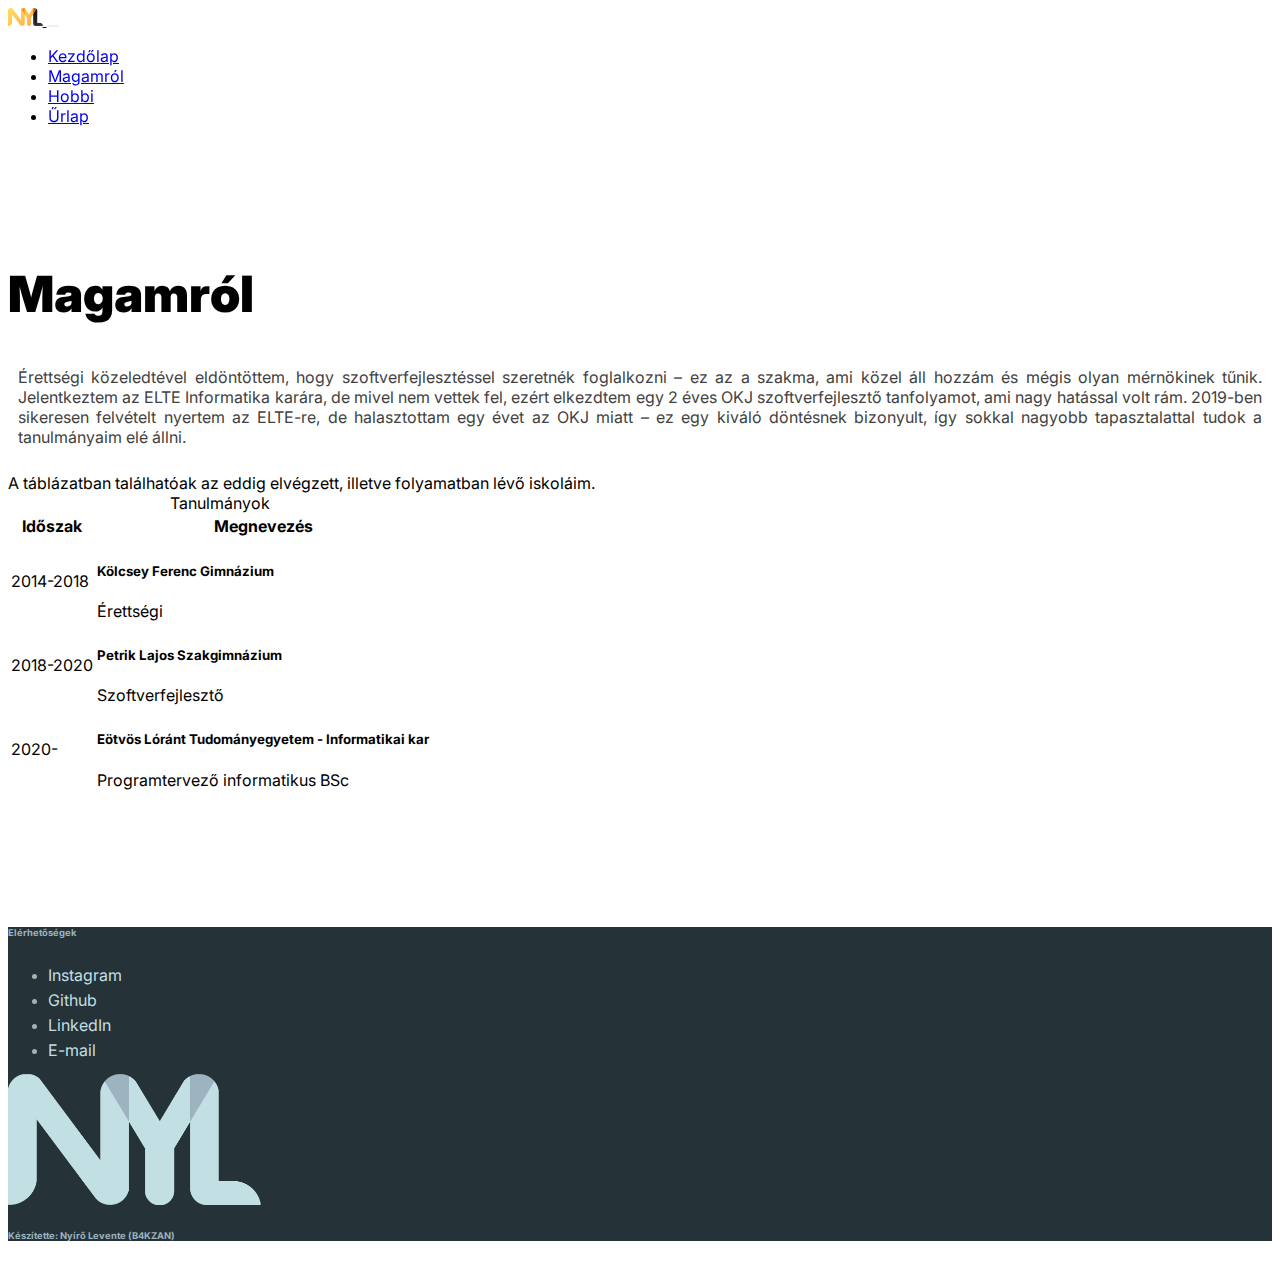
==== about.html @ 376d771c "first commit" ====
<!-- https://k2-design.pl/team/ameli-nimbus/ -->
<!DOCTYPE html>
<html lang="hu">
<head>
    <meta charset="UTF-8">
    <meta http-equiv="X-UA-Compatible" content="IE=edge">
    <meta name="viewport" content="width=device-width, initial-scale=1.0">
    <title>Nyírő Levente</title>

    <!-- fonts -->

    <link rel="stylesheet" href="css/style.css">
    <link href="https://cdn.jsdelivr.net/npm/bootstrap@5.0.0-beta1/dist/css/bootstrap.min.css" rel="stylesheet" integrity="sha384-giJF6kkoqNQ00vy+HMDP7azOuL0xtbfIcaT9wjKHr8RbDVddVHyTfAAsrekwKmP1" crossorigin="anonymous">
    <script src="https://cdn.jsdelivr.net/npm/bootstrap@5.0.0-beta1/dist/js/bootstrap.bundle.min.js" integrity="sha384-ygbV9kiqUc6oa4msXn9868pTtWMgiQaeYH7/t7LECLbyPA2x65Kgf80OJFdroafW" crossorigin="anonymous"></script>

</head>
<body>
    <header>
        <nav class="navbar navbar-expand-md navbar-light fixed-top">
            <div class="container">
                <a class="navbar-brand" href="#">
                    <img src="./img/logo.png" alt="logo" class="img-fluid">
                </a>
                <button class="navbar-toggler" type="button" data-bs-toggle="collapse" data-bs-target="#navbarSupportedContent" aria-controls="navbarSupportedContent" aria-expanded="false" aria-label="Toggle navigation">
                    <span class="navbar-toggler-icon"></span>
                </button>
                <div class="collapse navbar-collapse" id="navbarSupportedContent">
                    <ul class="navbar-nav me-auto mb-lg-0">
                        <li class="nav-item"><a class="nav-link" aria-current="page" href="index.html">Kezdőlap</a></li>
                        <li class="nav-item"><a class="nav-link active" href="about.html">Magamról</a></li>
                        <li class="nav-item"><a class="nav-link" href="hobby.html">Hobbi</a></li>
                        <li class="nav-item"><a class="nav-link" href="form.html">Űrlap</a></li>
                    </ul>
                </div>
            </div>
        </nav>
    </header>

    <main class="container-md">
        <article>
            <h1>Magamról</h1>
            <article>
                <p>Érettségi közeledtével eldöntöttem, hogy szoftverfejlesztéssel szeretnék foglalkozni – ez az a szakma, ami közel áll hozzám és mégis olyan mérnökinek tűnik. Jelentkeztem az ELTE Informatika karára, de mivel nem vettek fel, ezért elkezdtem egy 2 éves OKJ szoftverfejlesztő tanfolyamot, ami nagy hatással volt rám. 2019-ben sikeresen felvételt nyertem az ELTE-re, de halasztottam egy évet az OKJ miatt – ez egy kiváló döntésnek bizonyult, így sokkal nagyobb tapasztalattal tudok a tanulmányaim elé állni.</p>
            </article>
            <section>
                <table class="table">
                    <caption>Tanulmányok</caption>
                    <thead>
                        <th>Időszak</th>
                        <th>Megnevezés</th>
                    </thead>
                    <tbody>
                        <tr>
                            <td>2014-2018</td>
                            <td>
                                <h5>Kölcsey Ferenc Gimnázium</h5>
                                Érettségi
                            </td>
                        </tr>
                        <tr>
                            <td>2018-2020</td>
                            <td>
                                <h5>Petrik Lajos Szakgimnázium</h5>
                                Szoftverfejlesztő
                            </td>
                        </tr>
                        <tr>
                            <td>2020-</td>
                            <td>
                                <h5>Eötvös Lóránt Tudományegyetem - Informatikai kar</h5>
                                Programtervező informatikus BSc
                            </td>
                        </tr>
                    </tbody>
                    <summary>A táblázatban találhatóak az eddig elvégzett, illetve folyamatban lévő iskoláim.</summary>
                </table>
            </section>
        </article>
    </main>

    <footer class="container-fluid py-5">
        <div class="container-md text-center">
            <div class="row">
                <div class="col-md pt-2">
                    <h6>Elérhetőségek</h6>
                    <ul class="list-unstyled">
                        <li><a href="https://www.instagram.com/leventenyiro/">Instagram</a></li>
                        <li><a href="https://github.com/leventenyiro">Github</a></li>
                        <li><a href="https://www.linkedin.com/in/levente-ny%C3%ADr%C5%91-6a972a14a/">LinkedIn</a></li>
                        <li><a href="b4kzan@inf.elte.hu">E-mail</a></li>
                    </ul>
                </div>
                <div class="col-md pt-4">
                    <img src="./img/footer_logo.png" alt="footer_logo">
                    <h6 class="pt-4">Készítette: Nyírő Levente (B4KZAN)</h6>
                </div>
            </div>
        </div>
    </footer>
</body>
</html>
---- css/style.css ----
@import url("https://fonts.googleapis.com/css2?family=Montserrat:wght@300&display=swap");
@import url("https://fonts.googleapis.com/css2?family=Candal&display=swap");
@import url("https://fonts.googleapis.com/css2?family=Inter:wght@100;200;300;400;500;600;700;800;900&display=swap");
body {
  font-family: 'Inter', sans-serif !important;
  position: relative;
  min-height: 100vh;
}

h1 {
  font-weight: 900 !important;
  font-size: 50px !important;
  color: black;
}

nav {
  background-color: #ffffffbb;
  -webkit-backdrop-filter: blur(10px);
          backdrop-filter: blur(10px);
}

.navbar-brand img {
  height: 18px;
}

.navbar-toggler {
  border: 0px !important;
  outline: none !important;
}

main {
  padding-top: 7%;
  min-height: 75vh;
}

#hero img {
  max-height: 400px;
}

#hero h1 {
  padding-top: 60px;
}

#hero button {
  border-radius: 8px;
}

h2 {
  color: black;
  font-size: 24px;
  font-weight: 800 !important;
  padding-bottom: 15px;
}

p {
  text-align: justify;
  color: #424242;
}

article h2, article p {
  padding: 10px;
}

footer {
  background-color: #253237;
  color: #9db4c0;
  font-size: 14px;
}

footer li {
  padding-top: 5px;
}

footer li a {
  text-decoration: none;
  color: #c2dfe3;
  font-size: 16px;
  -webkit-transition: 0.04s;
  transition: 0.04s;
}

footer li a:hover {
  color: #9db4c0;
  -webkit-transition: 0.04s;
  transition: 0.04s;
}

footer img {
  max-width: 20%;
}

textarea {
  min-height: 12em !important;
}
/*# sourceMappingURL=style.css.map */
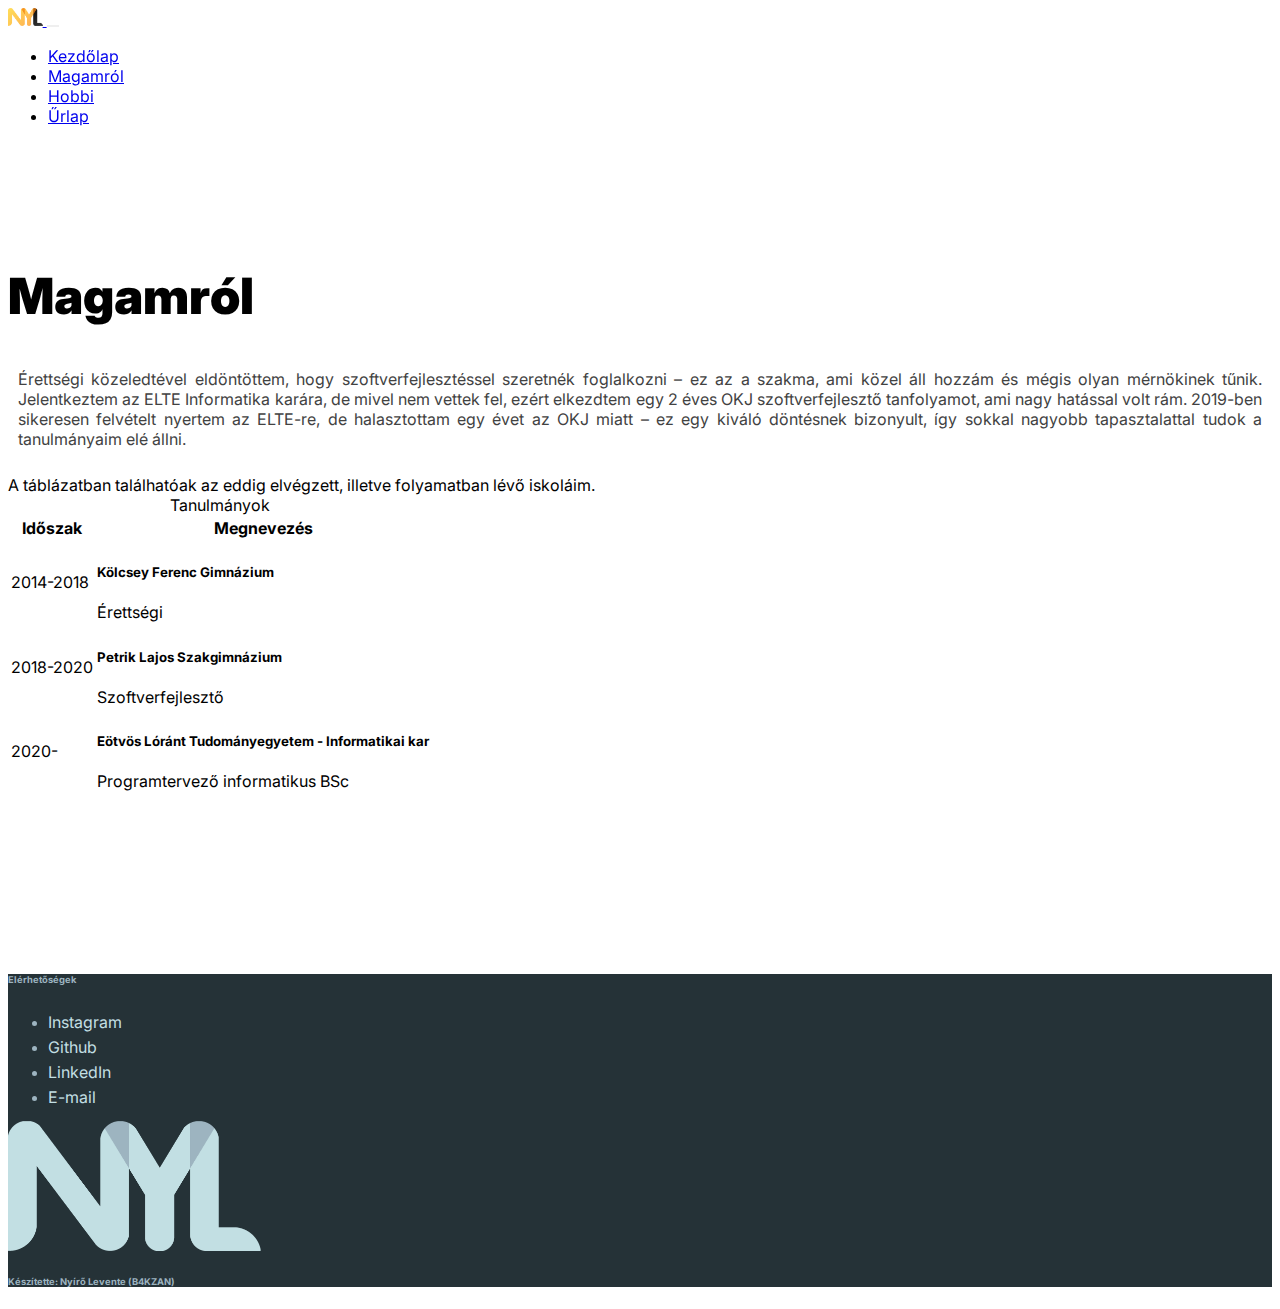
==== commit a7215543: "add hobby" ====
--- a/about.html
+++ b/about.html
@@ -37,45 +37,43 @@
     </header>
 
     <main class="container-md">
+        <h1>Magamról</h1>
         <article>
-            <h1>Magamról</h1>
-            <article>
-                <p>Érettségi közeledtével eldöntöttem, hogy szoftverfejlesztéssel szeretnék foglalkozni – ez az a szakma, ami közel áll hozzám és mégis olyan mérnökinek tűnik. Jelentkeztem az ELTE Informatika karára, de mivel nem vettek fel, ezért elkezdtem egy 2 éves OKJ szoftverfejlesztő tanfolyamot, ami nagy hatással volt rám. 2019-ben sikeresen felvételt nyertem az ELTE-re, de halasztottam egy évet az OKJ miatt – ez egy kiváló döntésnek bizonyult, így sokkal nagyobb tapasztalattal tudok a tanulmányaim elé állni.</p>
-            </article>
-            <section>
-                <table class="table">
-                    <caption>Tanulmányok</caption>
-                    <thead>
-                        <th>Időszak</th>
-                        <th>Megnevezés</th>
-                    </thead>
-                    <tbody>
-                        <tr>
-                            <td>2014-2018</td>
-                            <td>
-                                <h5>Kölcsey Ferenc Gimnázium</h5>
-                                Érettségi
-                            </td>
-                        </tr>
-                        <tr>
-                            <td>2018-2020</td>
-                            <td>
-                                <h5>Petrik Lajos Szakgimnázium</h5>
-                                Szoftverfejlesztő
-                            </td>
-                        </tr>
-                        <tr>
-                            <td>2020-</td>
-                            <td>
-                                <h5>Eötvös Lóránt Tudományegyetem - Informatikai kar</h5>
-                                Programtervező informatikus BSc
-                            </td>
-                        </tr>
-                    </tbody>
-                    <summary>A táblázatban találhatóak az eddig elvégzett, illetve folyamatban lévő iskoláim.</summary>
-                </table>
-            </section>
+            <p>Érettségi közeledtével eldöntöttem, hogy szoftverfejlesztéssel szeretnék foglalkozni – ez az a szakma, ami közel áll hozzám és mégis olyan mérnökinek tűnik. Jelentkeztem az ELTE Informatika karára, de mivel nem vettek fel, ezért elkezdtem egy 2 éves OKJ szoftverfejlesztő tanfolyamot, ami nagy hatással volt rám. 2019-ben sikeresen felvételt nyertem az ELTE-re, de halasztottam egy évet az OKJ miatt – ez egy kiváló döntésnek bizonyult, így sokkal nagyobb tapasztalattal tudok a tanulmányaim elé állni.</p>
         </article>
+        <section>
+            <table class="table">
+                <caption>Tanulmányok</caption>
+                <thead>
+                    <th>Időszak</th>
+                    <th>Megnevezés</th>
+                </thead>
+                <tbody>
+                    <tr>
+                        <td>2014-2018</td>
+                        <td>
+                            <h5>Kölcsey Ferenc Gimnázium</h5>
+                            Érettségi
+                        </td>
+                    </tr>
+                    <tr>
+                        <td>2018-2020</td>
+                        <td>
+                            <h5>Petrik Lajos Szakgimnázium</h5>
+                            Szoftverfejlesztő
+                        </td>
+                    </tr>
+                    <tr>
+                        <td>2020-</td>
+                        <td>
+                            <h5>Eötvös Lóránt Tudományegyetem - Informatikai kar</h5>
+                            Programtervező informatikus BSc
+                        </td>
+                    </tr>
+                </tbody>
+                <summary>A táblázatban találhatóak az eddig elvégzett, illetve folyamatban lévő iskoláim.</summary>
+            </table>
+        </section>
     </main>
 
     <footer class="container-fluid py-5">
--- a/css/style.css
+++ b/css/style.css
@@ -29,7 +29,8 @@
 }
 
 main {
-  padding-top: 7%;
+  padding-top: 10vh;
+  padding-bottom: 5vh;
   min-height: 75vh;
 }
 
@@ -59,6 +60,30 @@
 
 article h2, article p {
   padding: 10px;
+}
+
+.img-link {
+  overflow: hidden;
+  height: 400px;
+  border-radius: 10px;
+}
+
+.img-link img {
+  -webkit-transition: -webkit-transform 0.5s, -webkit-filter 0.5s ease-in-out;
+  transition: -webkit-transform 0.5s, -webkit-filter 0.5s ease-in-out;
+  transition: transform 0.5s, filter 0.5s ease-in-out;
+  transition: transform 0.5s, filter 0.5s ease-in-out, -webkit-transform 0.5s, -webkit-filter 0.5s ease-in-out;
+  -webkit-transform-origin: center center;
+          transform-origin: center center;
+  -webkit-filter: brightness(50%);
+          filter: brightness(50%);
+}
+
+.img-link:hover img {
+  -webkit-filter: brightness(90%);
+          filter: brightness(90%);
+  -webkit-transform: scale(1.02);
+          transform: scale(1.02);
 }
 
 footer {
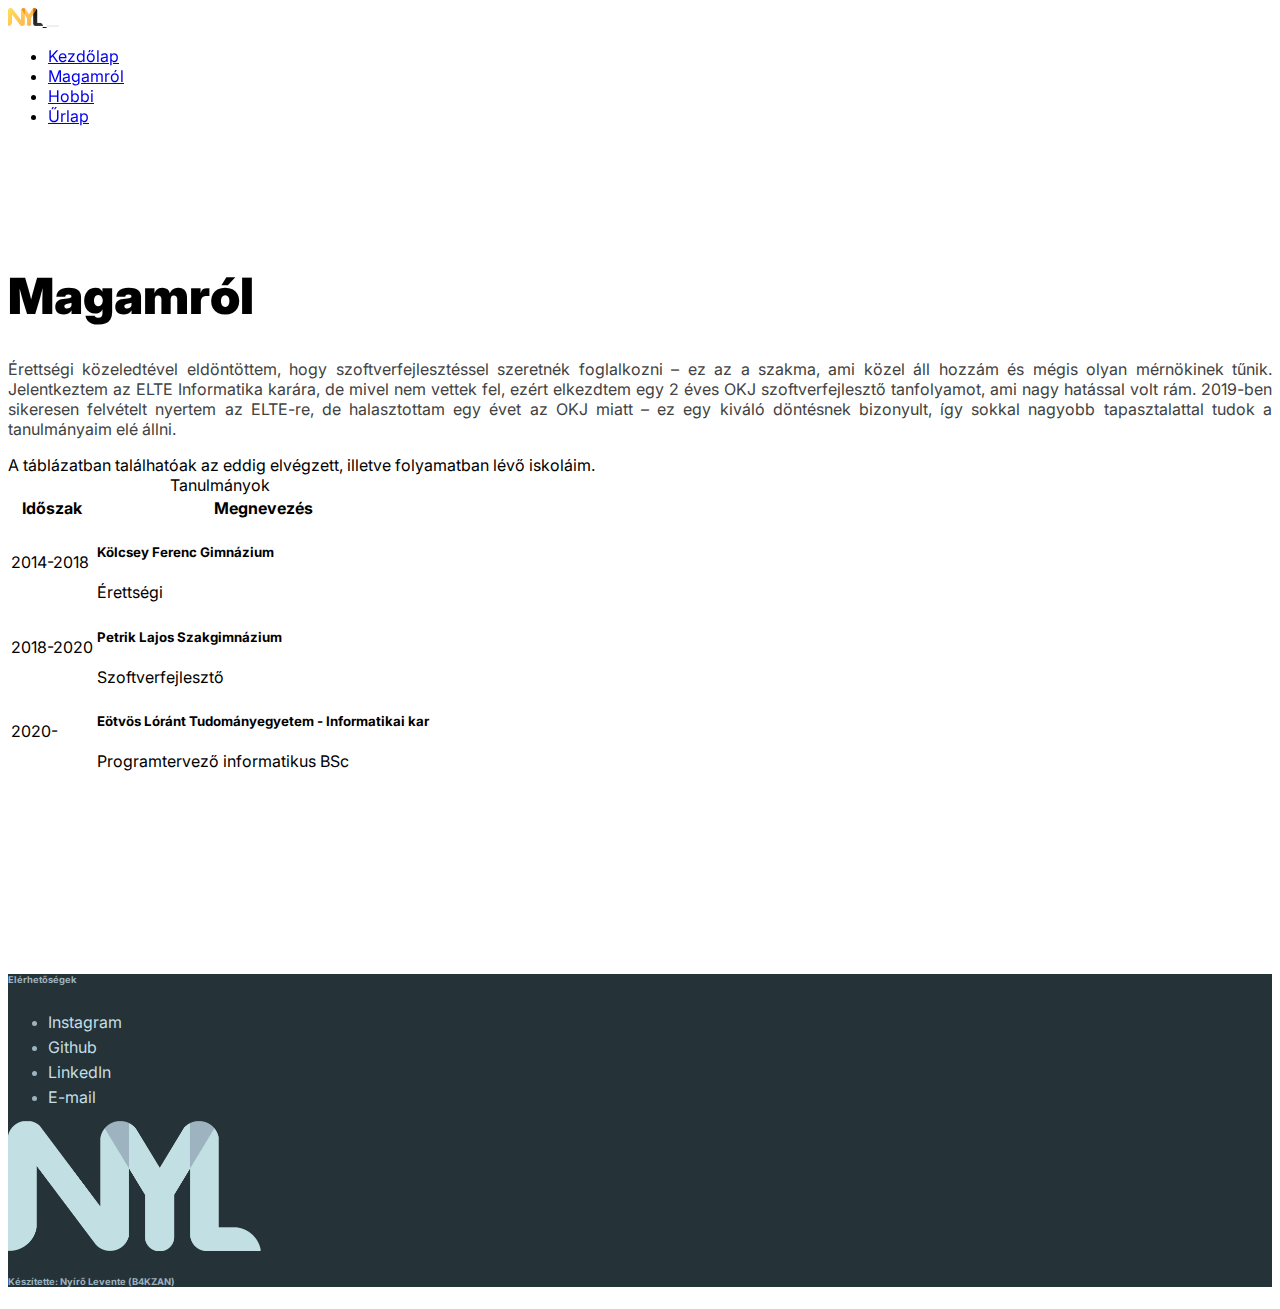
==== commit 16a07fbe: "hobby is ready" ====
--- a/about.html
+++ b/about.html
@@ -19,7 +19,7 @@
         <nav class="navbar navbar-expand-md navbar-light fixed-top">
             <div class="container">
                 <a class="navbar-brand" href="#">
-                    <img src="./img/logo.png" alt="logo" class="img-fluid">
+                    <img src="media//logo.png" alt="logo" class="img-fluid">
                 </a>
                 <button class="navbar-toggler" type="button" data-bs-toggle="collapse" data-bs-target="#navbarSupportedContent" aria-controls="navbarSupportedContent" aria-expanded="false" aria-label="Toggle navigation">
                     <span class="navbar-toggler-icon"></span>
@@ -89,7 +89,7 @@
                     </ul>
                 </div>
                 <div class="col-md pt-4">
-                    <img src="./img/footer_logo.png" alt="footer_logo">
+                    <img src="media//footer_logo.png" alt="footer_logo">
                     <h6 class="pt-4">Készítette: Nyírő Levente (B4KZAN)</h6>
                 </div>
             </div>
--- a/css/style.css
+++ b/css/style.css
@@ -5,6 +5,14 @@
   font-family: 'Inter', sans-serif !important;
   position: relative;
   min-height: 100vh;
+}
+
+::-moz-selection {
+  background-color: #ffff0077;
+}
+
+::selection {
+  background-color: #ffff0077;
 }
 
 h1 {
@@ -58,13 +66,13 @@
   color: #424242;
 }
 
-article h2, article p {
-  padding: 10px;
+article h2 {
+  padding-top: 30px;
 }
 
 .img-link {
   overflow: hidden;
-  height: 400px;
+  max-height: 600px;
   border-radius: 10px;
 }
 
@@ -114,6 +122,11 @@
   max-width: 20%;
 }
 
+video {
+  width: 100%;
+  outline: none;
+}
+
 textarea {
   min-height: 12em !important;
 }
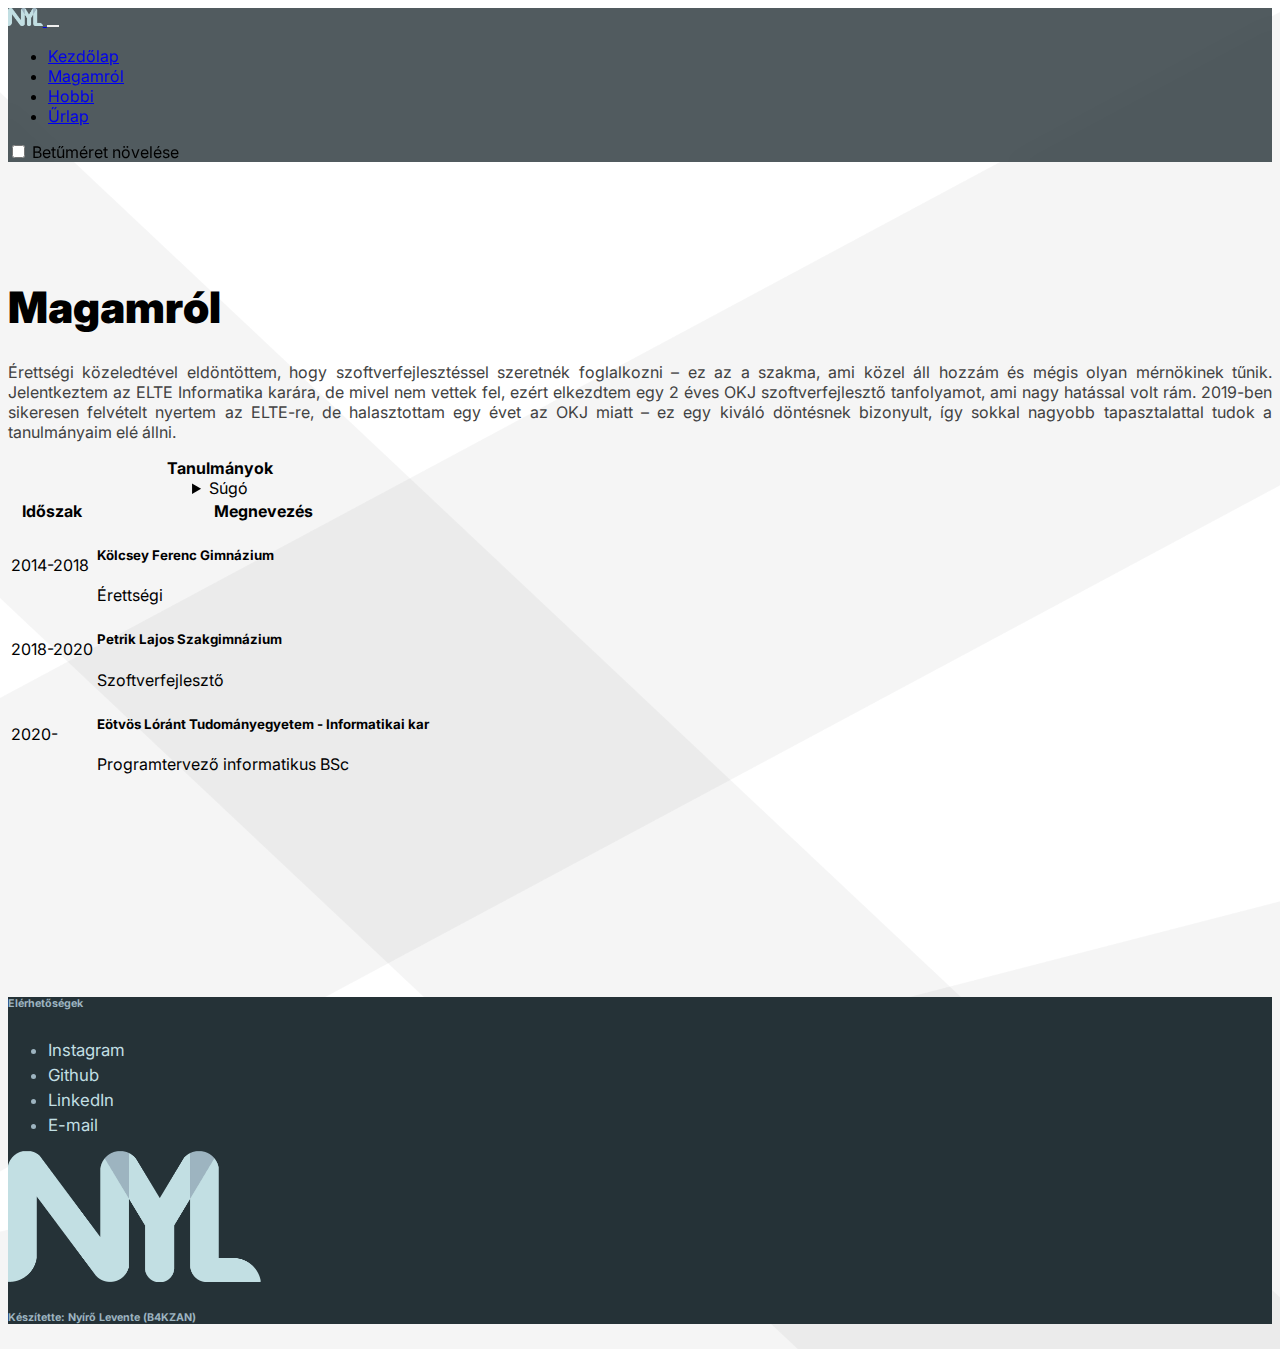
==== commit 353649d0: "commit changes" ====
--- a/about.html
+++ b/about.html
@@ -1,25 +1,22 @@
-<!-- https://k2-design.pl/team/ameli-nimbus/ -->
 <!DOCTYPE html>
 <html lang="hu">
 <head>
     <meta charset="UTF-8">
     <meta http-equiv="X-UA-Compatible" content="IE=edge">
     <meta name="viewport" content="width=device-width, initial-scale=1.0">
-    <title>Nyírő Levente</title>
-
-    <!-- fonts -->
-
+    <title>Nyírő Levente - Rólam</title>
     <link rel="stylesheet" href="css/style.css">
+    <link rel="stylesheet" href="css/print.css">
+    <script src="./js/script.js"></script>
     <link href="https://cdn.jsdelivr.net/npm/bootstrap@5.0.0-beta1/dist/css/bootstrap.min.css" rel="stylesheet" integrity="sha384-giJF6kkoqNQ00vy+HMDP7azOuL0xtbfIcaT9wjKHr8RbDVddVHyTfAAsrekwKmP1" crossorigin="anonymous">
     <script src="https://cdn.jsdelivr.net/npm/bootstrap@5.0.0-beta1/dist/js/bootstrap.bundle.min.js" integrity="sha384-ygbV9kiqUc6oa4msXn9868pTtWMgiQaeYH7/t7LECLbyPA2x65Kgf80OJFdroafW" crossorigin="anonymous"></script>
-
 </head>
 <body>
     <header>
-        <nav class="navbar navbar-expand-md navbar-light fixed-top">
+        <nav class="navbar navbar-expand-md navbar-dark fixed-top">
             <div class="container">
-                <a class="navbar-brand" href="#">
-                    <img src="media//logo.png" alt="logo" class="img-fluid">
+                <a class="navbar-brand" href="index.html">
+                    <img src="media/logo_blue.png" alt="logo" class="img-fluid">
                 </a>
                 <button class="navbar-toggler" type="button" data-bs-toggle="collapse" data-bs-target="#navbarSupportedContent" aria-controls="navbarSupportedContent" aria-expanded="false" aria-label="Toggle navigation">
                     <span class="navbar-toggler-icon"></span>
@@ -31,22 +28,34 @@
                         <li class="nav-item"><a class="nav-link" href="hobby.html">Hobbi</a></li>
                         <li class="nav-item"><a class="nav-link" href="form.html">Űrlap</a></li>
                     </ul>
+                    <div class="form-check form-switch">
+                        <input class="form-check-input" type="checkbox" id="reducedDesign" onchange="reducedDesign()">
+                        <label class="form-check-label text-light" for="reducedDesign">Betűméret növelése</label>
+                    </div>
                 </div>
             </div>
         </nav>
     </header>
 
     <main class="container-md">
-        <h1>Magamról</h1>
         <article>
+            <h1>Magamról</h1>
             <p>Érettségi közeledtével eldöntöttem, hogy szoftverfejlesztéssel szeretnék foglalkozni – ez az a szakma, ami közel áll hozzám és mégis olyan mérnökinek tűnik. Jelentkeztem az ELTE Informatika karára, de mivel nem vettek fel, ezért elkezdtem egy 2 éves OKJ szoftverfejlesztő tanfolyamot, ami nagy hatással volt rám. 2019-ben sikeresen felvételt nyertem az ELTE-re, de halasztottam egy évet az OKJ miatt – ez egy kiváló döntésnek bizonyult, így sokkal nagyobb tapasztalattal tudok a tanulmányaim elé állni.</p>
         </article>
         <section>
             <table class="table">
-                <caption>Tanulmányok</caption>
+                <caption>
+                    <strong>Tanulmányok</strong>
+                    <details>
+                        <summary>Súgó</summary>
+                        <p>A táblázatban találhatóak az eddig elvégzett, illetve folyamatban lévő iskoláim.</p>
+                    </details>
+                </caption>
                 <thead>
-                    <th>Időszak</th>
-                    <th>Megnevezés</th>
+                    <tr>
+                        <th>Időszak</th>
+                        <th>Megnevezés</th>
+                    </tr>
                 </thead>
                 <tbody>
                     <tr>
@@ -71,7 +80,6 @@
                         </td>
                     </tr>
                 </tbody>
-                <summary>A táblázatban találhatóak az eddig elvégzett, illetve folyamatban lévő iskoláim.</summary>
             </table>
         </section>
     </main>
@@ -85,11 +93,11 @@
                         <li><a href="https://www.instagram.com/leventenyiro/">Instagram</a></li>
                         <li><a href="https://github.com/leventenyiro">Github</a></li>
                         <li><a href="https://www.linkedin.com/in/levente-ny%C3%ADr%C5%91-6a972a14a/">LinkedIn</a></li>
-                        <li><a href="b4kzan@inf.elte.hu">E-mail</a></li>
+                        <li><a href="mailto:b4kzan@inf.elte.hu">E-mail</a></li>
                     </ul>
                 </div>
                 <div class="col-md pt-4">
-                    <img src="media//footer_logo.png" alt="footer_logo">
+                    <img src="media/logo_blue.png" alt="footer_logo">
                     <h6 class="pt-4">Készítette: Nyírő Levente (B4KZAN)</h6>
                 </div>
             </div>
--- a/css/style.css
+++ b/css/style.css
@@ -1,10 +1,11 @@
-@import url("https://fonts.googleapis.com/css2?family=Montserrat:wght@300&display=swap");
-@import url("https://fonts.googleapis.com/css2?family=Candal&display=swap");
 @import url("https://fonts.googleapis.com/css2?family=Inter:wght@100;200;300;400;500;600;700;800;900&display=swap");
 body {
   font-family: 'Inter', sans-serif !important;
   position: relative;
   min-height: 100vh;
+  background-image: url("../media/background.png");
+  background-repeat: repeat;
+  background-size: cover;
 }
 
 ::-moz-selection {
@@ -17,12 +18,12 @@
 
 h1 {
   font-weight: 900 !important;
-  font-size: 50px !important;
+  font-size: 270% !important;
   color: black;
 }
 
 nav {
-  background-color: #ffffffbb;
+  background-color: #253237cc;
   -webkit-backdrop-filter: blur(10px);
           backdrop-filter: blur(10px);
 }
@@ -33,7 +34,12 @@
 
 .navbar-toggler {
   border: 0px !important;
-  outline: none !important;
+  -webkit-box-shadow: none !important;
+          box-shadow: none !important;
+}
+
+.bi-list {
+  width: 300px !important;
 }
 
 main {
@@ -47,7 +53,7 @@
 }
 
 #hero h1 {
-  padding-top: 60px;
+  padding-top: 20%;
 }
 
 #hero button {
@@ -56,7 +62,6 @@
 
 h2 {
   color: black;
-  font-size: 24px;
   font-weight: 800 !important;
   padding-bottom: 15px;
 }
@@ -72,11 +77,12 @@
 
 .img-link {
   overflow: hidden;
-  max-height: 600px;
+  max-height: 40em;
   border-radius: 10px;
 }
 
 .img-link img {
+  width: 100%;
   -webkit-transition: -webkit-transform 0.5s, -webkit-filter 0.5s ease-in-out;
   transition: -webkit-transform 0.5s, -webkit-filter 0.5s ease-in-out;
   transition: transform 0.5s, filter 0.5s ease-in-out;
@@ -97,7 +103,7 @@
 footer {
   background-color: #253237;
   color: #9db4c0;
-  font-size: 14px;
+  font-size: 100%;
 }
 
 footer li {
@@ -107,7 +113,7 @@
 footer li a {
   text-decoration: none;
   color: #c2dfe3;
-  font-size: 16px;
+  font-size: 105%;
   -webkit-transition: 0.04s;
   transition: 0.04s;
 }
@@ -116,6 +122,10 @@
   color: #9db4c0;
   -webkit-transition: 0.04s;
   transition: 0.04s;
+}
+
+footer li a:visited {
+  color: #D4B0FF;
 }
 
 footer img {
@@ -128,6 +138,7 @@
 }
 
 textarea {
-  min-height: 12em !important;
+  resize: none !important;
+  min-height: 11em !important;
 }
 /*# sourceMappingURL=style.css.map */--- a/css/print.css
+++ b/css/print.css
@@ -0,0 +1,20 @@
+@media print {
+  body {
+    max-width: unset;
+  }
+  header {
+    display: none;
+  }
+  main, footer {
+    width: 100%;
+    padding: 0;
+    max-width: unset;
+  }
+  main {
+    min-height: 0;
+  }
+  a:after {
+    content: " (" attr(href) ")";
+  }
+}
+/*# sourceMappingURL=print.css.map */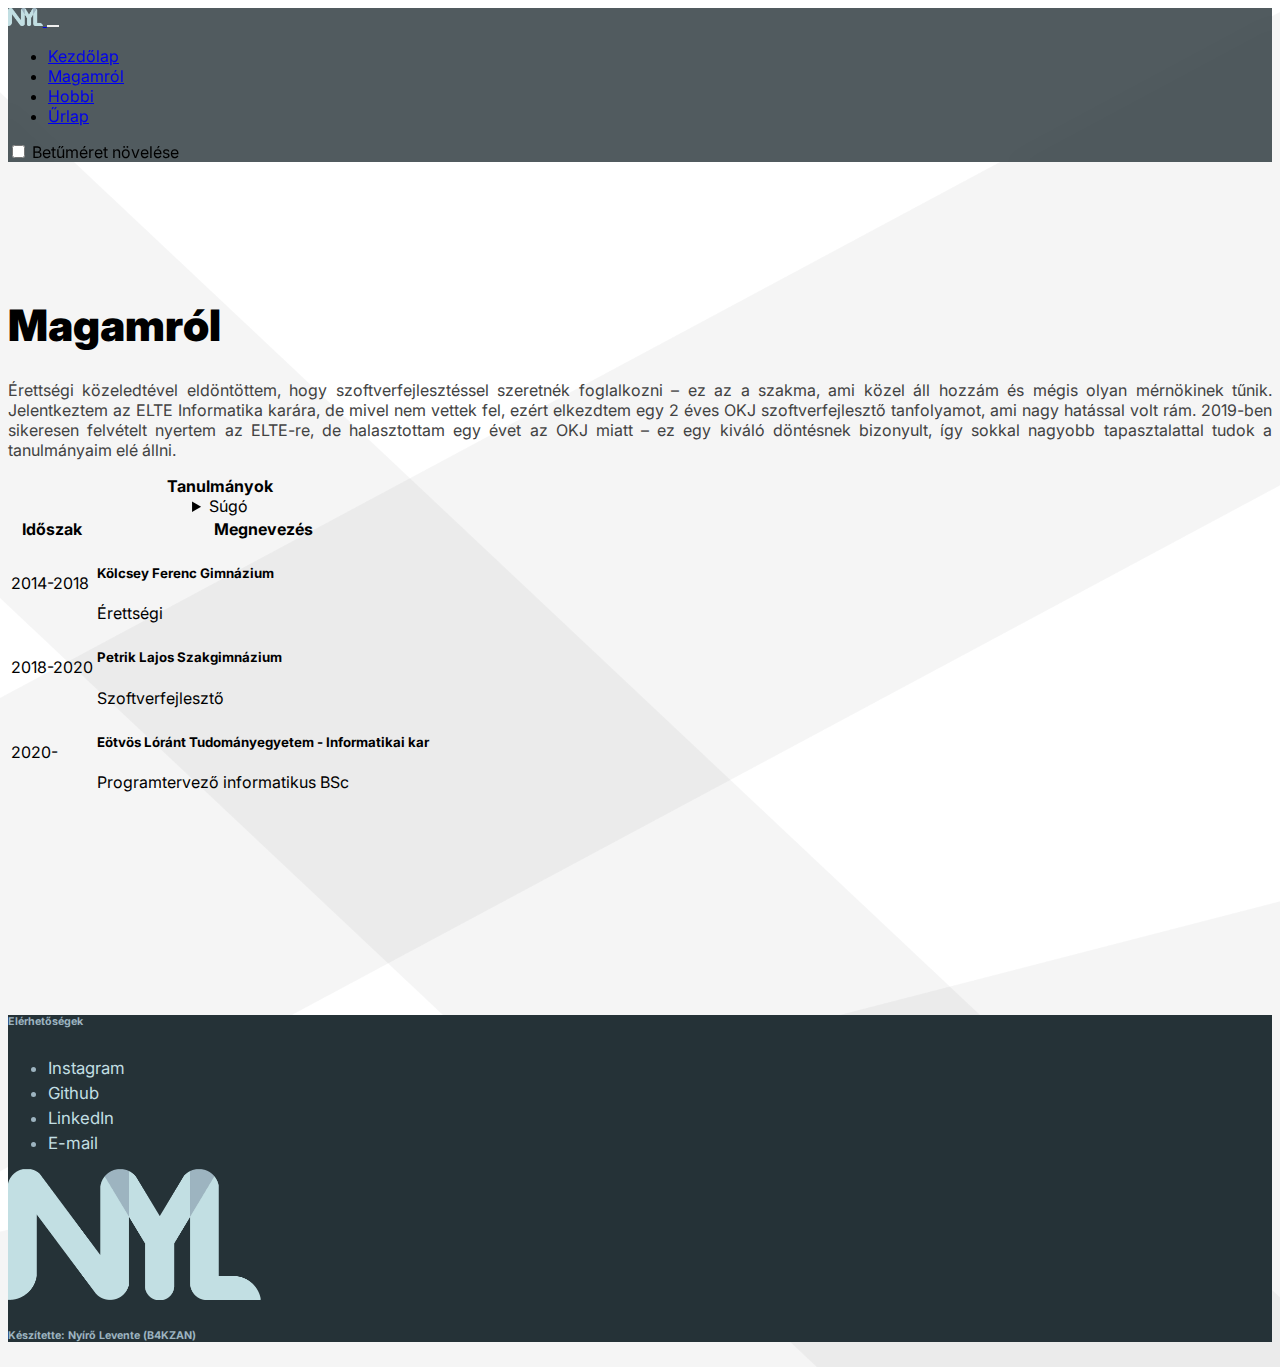
==== commit 081655d0: "changes" ====
--- a/about.html
+++ b/about.html
@@ -5,9 +5,13 @@
     <meta http-equiv="X-UA-Compatible" content="IE=edge">
     <meta name="viewport" content="width=device-width, initial-scale=1.0">
     <title>Nyírő Levente - Rólam</title>
+    <meta name="description" content="B4KZAN ELTE-IK Webfejlesztés HTML5-CSS beadandó">
+    <meta name="keywords" content="elte, Eötvös, Lóránd, Tudományegyetem, nyiro, levente, portfolio">
+    <!-- local -->
     <link rel="stylesheet" href="css/style.css">
     <link rel="stylesheet" href="css/print.css">
     <script src="./js/script.js"></script>
+    <!-- global -->
     <link href="https://cdn.jsdelivr.net/npm/bootstrap@5.0.0-beta1/dist/css/bootstrap.min.css" rel="stylesheet" integrity="sha384-giJF6kkoqNQ00vy+HMDP7azOuL0xtbfIcaT9wjKHr8RbDVddVHyTfAAsrekwKmP1" crossorigin="anonymous">
     <script src="https://cdn.jsdelivr.net/npm/bootstrap@5.0.0-beta1/dist/js/bootstrap.bundle.min.js" integrity="sha384-ygbV9kiqUc6oa4msXn9868pTtWMgiQaeYH7/t7LECLbyPA2x65Kgf80OJFdroafW" crossorigin="anonymous"></script>
 </head>
@@ -29,8 +33,8 @@
                         <li class="nav-item"><a class="nav-link" href="form.html">Űrlap</a></li>
                     </ul>
                     <div class="form-check form-switch">
-                        <input class="form-check-input" type="checkbox" id="reducedDesign" onchange="reducedDesign()">
-                        <label class="form-check-label text-light" for="reducedDesign">Betűméret növelése</label>
+                        <input class="form-check-input" type="checkbox" id="toggleFontSize" onchange="toggleFontSize()">
+                        <label class="form-check-label text-light" for="toggleFontSize">Betűméret növelése</label>
                     </div>
                 </div>
             </div>
@@ -90,10 +94,10 @@
                 <div class="col-md pt-2">
                     <h6>Elérhetőségek</h6>
                     <ul class="list-unstyled">
-                        <li><a href="https://www.instagram.com/leventenyiro/">Instagram</a></li>
-                        <li><a href="https://github.com/leventenyiro">Github</a></li>
-                        <li><a href="https://www.linkedin.com/in/levente-ny%C3%ADr%C5%91-6a972a14a/">LinkedIn</a></li>
-                        <li><a href="mailto:b4kzan@inf.elte.hu">E-mail</a></li>
+                        <li><a href="https://www.instagram.com/leventenyiro/" target="_blank">Instagram</a></li>
+                        <li><a href="https://github.com/leventenyiro" target="_blank">Github</a></li>
+                        <li><a href="https://www.linkedin.com/in/levente-ny%C3%ADr%C5%91-6a972a14a/" target="_blank">LinkedIn</a></li>
+                        <li><a href="mailto:b4kzan@inf.elte.hu" target="_blank">E-mail</a></li>
                     </ul>
                 </div>
                 <div class="col-md pt-4">
--- a/css/style.css
+++ b/css/style.css
@@ -1,19 +1,15 @@
 @import url("https://fonts.googleapis.com/css2?family=Inter:wght@100;200;300;400;500;600;700;800;900&display=swap");
+
 body {
   font-family: 'Inter', sans-serif !important;
   position: relative;
-  min-height: 100vh;
   background-image: url("../media/background.png");
   background-repeat: repeat;
   background-size: cover;
 }
 
-::-moz-selection {
-  background-color: #ffff0077;
-}
-
 ::selection {
-  background-color: #ffff0077;
+  background-color: #ffbb0077;
 }
 
 h1 {
@@ -24,8 +20,7 @@
 
 nav {
   background-color: #253237cc;
-  -webkit-backdrop-filter: blur(10px);
-          backdrop-filter: blur(10px);
+  backdrop-filter: blur(10px);
 }
 
 .navbar-brand img {
@@ -34,16 +29,11 @@
 
 .navbar-toggler {
   border: 0px !important;
-  -webkit-box-shadow: none !important;
-          box-shadow: none !important;
-}
-
-.bi-list {
-  width: 300px !important;
+  box-shadow: none !important;
 }
 
 main {
-  padding-top: 10vh;
+  padding-top: 12vh;
   padding-bottom: 5vh;
   min-height: 75vh;
 }
@@ -83,21 +73,14 @@
 
 .img-link img {
   width: 100%;
-  -webkit-transition: -webkit-transform 0.5s, -webkit-filter 0.5s ease-in-out;
-  transition: -webkit-transform 0.5s, -webkit-filter 0.5s ease-in-out;
   transition: transform 0.5s, filter 0.5s ease-in-out;
-  transition: transform 0.5s, filter 0.5s ease-in-out, -webkit-transform 0.5s, -webkit-filter 0.5s ease-in-out;
-  -webkit-transform-origin: center center;
-          transform-origin: center center;
-  -webkit-filter: brightness(50%);
-          filter: brightness(50%);
+  transform-origin: center center;
+  filter: brightness(50%);
 }
 
 .img-link:hover img {
-  -webkit-filter: brightness(90%);
-          filter: brightness(90%);
-  -webkit-transform: scale(1.02);
-          transform: scale(1.02);
+  filter: brightness(90%);
+  transform: scale(1.02);
 }
 
 footer {
@@ -114,13 +97,11 @@
   text-decoration: none;
   color: #c2dfe3;
   font-size: 105%;
-  -webkit-transition: 0.04s;
   transition: 0.04s;
 }
 
 footer li a:hover {
   color: #9db4c0;
-  -webkit-transition: 0.04s;
   transition: 0.04s;
 }
 
@@ -140,5 +121,4 @@
 textarea {
   resize: none !important;
   min-height: 11em !important;
-}
-/*# sourceMappingURL=style.css.map */+}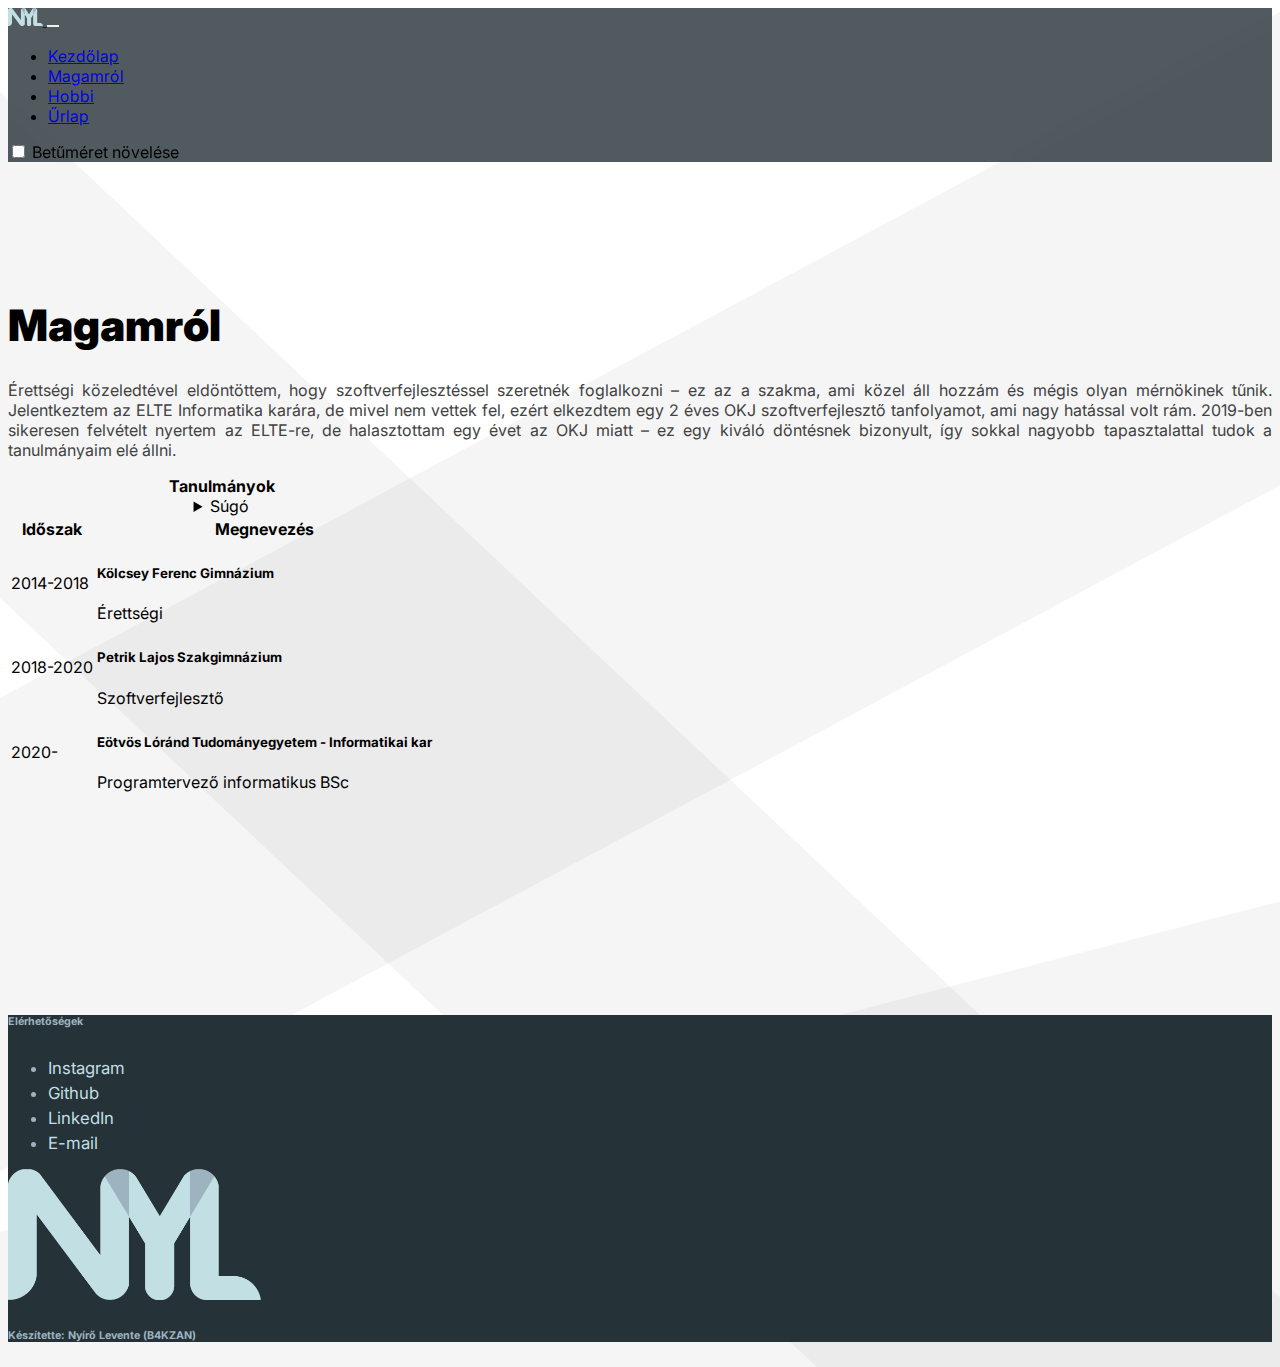
==== commit 31938a30: "changes" ====
--- a/about.html
+++ b/about.html
@@ -8,8 +8,8 @@
     <meta name="description" content="B4KZAN ELTE-IK Webfejlesztés HTML5-CSS beadandó">
     <meta name="keywords" content="elte, Eötvös, Lóránd, Tudományegyetem, nyiro, levente, portfolio">
     <!-- local -->
-    <link rel="stylesheet" href="css/style.css">
-    <link rel="stylesheet" href="css/print.css">
+    <link media="screen" rel="stylesheet" href="css/style.css">
+    <link media="print" rel="stylesheet" href="css/print.css">
     <script src="./js/script.js"></script>
     <!-- global -->
     <link href="https://cdn.jsdelivr.net/npm/bootstrap@5.0.0-beta1/dist/css/bootstrap.min.css" rel="stylesheet" integrity="sha384-giJF6kkoqNQ00vy+HMDP7azOuL0xtbfIcaT9wjKHr8RbDVddVHyTfAAsrekwKmP1" crossorigin="anonymous">
@@ -79,7 +79,7 @@
                     <tr>
                         <td>2020-</td>
                         <td>
-                            <h5>Eötvös Lóránt Tudományegyetem - Informatikai kar</h5>
+                            <h5>Eötvös Lóránd Tudományegyetem - Informatikai kar</h5>
                             Programtervező informatikus BSc
                         </td>
                     </tr>
--- a/css/print.css
+++ b/css/print.css
@@ -16,5 +16,4 @@
   a:after {
     content: " (" attr(href) ")";
   }
-}
-/*# sourceMappingURL=print.css.map */+}